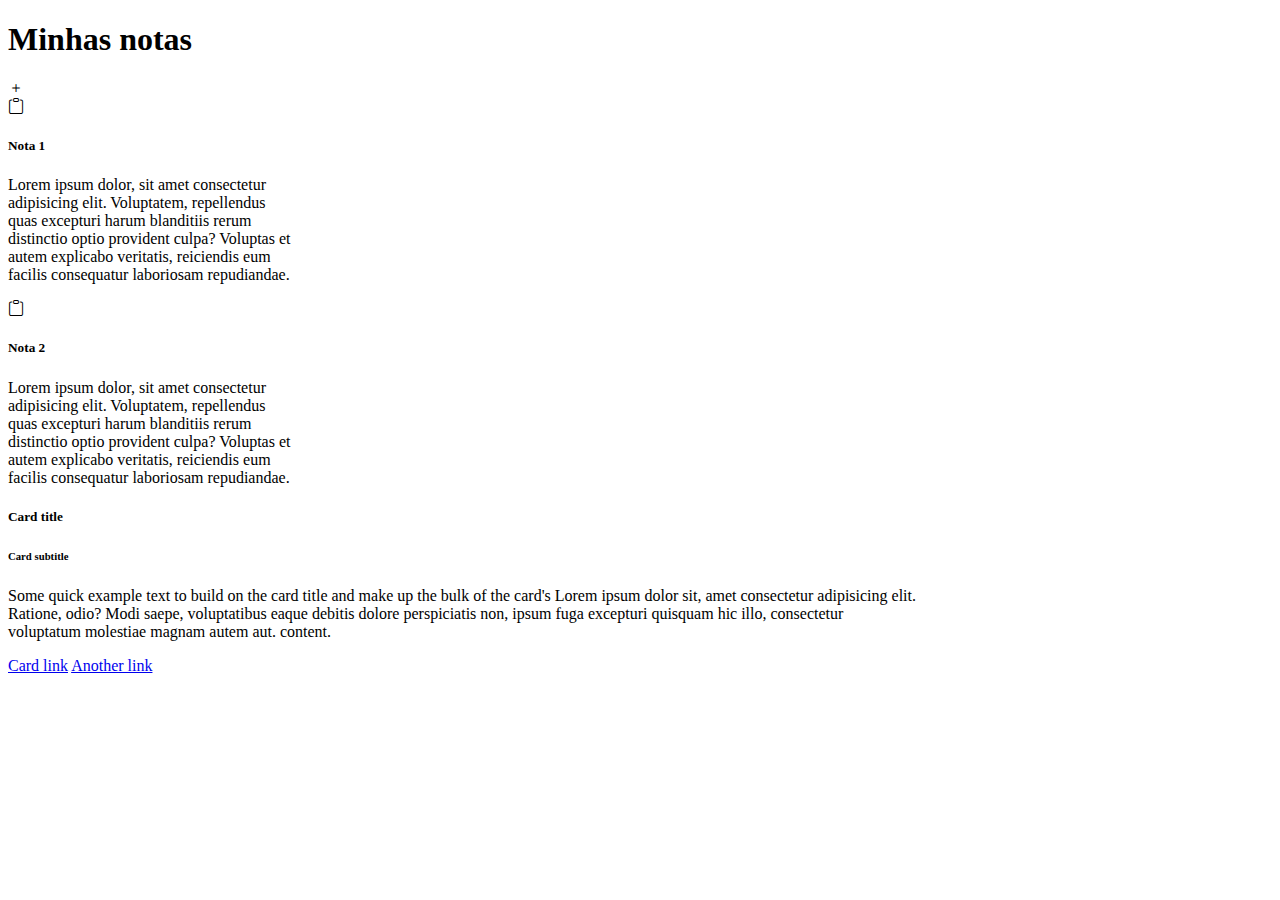
==== Notas/index.html @ 0a35931e "subindo meus projetos" ====
<!doctype html>
<html lang="pt-br">

<head>
    <meta charset="utf-8">
    <meta name="viewport" content="width=device-width, initial-scale=1">
    <title>Bootstrap demo</title>
    <link href="https://cdn.jsdelivr.net/npm/bootstrap@5.3.2/dist/css/bootstrap.min.css" rel="stylesheet"
        integrity="sha384-T3c6CoIi6uLrA9TneNEoa7RxnatzjcDSCmG1MXxSR1GAsXEV/Dwwykc2MPK8M2HN" crossorigin="anonymous">
    <link rel="stylesheet" href="https://cdn.jsdelivr.net/npm/bootstrap-icons@1.11.2/font/bootstrap-icons.min.css">
</head>

<body class="bg-dark" style="">

    <nav class="navbar bg-dark border-bottom border-body text-white p-3" data-bs-theme="dark">
        <h1 class="fs-2">Minhas notas</h1>
        <div class="d-flex gap-5 align-items-center">
            <i role="button" class="bi bi-plus fs-2" data-bs-toggle="modal" data-bs-target="#noteModal"></i>
        </div>
    </nav>
    <div class="container-xxl mt-4">
        <div class="d-flex gap-5 flex-wrap justify-content-md-start  justify-content-center">
            <div role="button" data-bs-theme="dark" class="card mb-3" style="width: 18rem;">
                <i role="button" class="bi bi-clipboard position-absolute top-0 end-0 m-2"></i>
                <div class="card-body" data-bs-toggle="modal" data-bs-target="#noteModal">
                    <h5 class="card-title">Nota 1</h5>
                    <p class="card-text">
                        Lorem ipsum dolor, sit amet consectetur adipisicing elit. Voluptatem, repellendus quas excepturi
                        harum blanditiis rerum distinctio optio provident culpa? Voluptas et autem explicabo veritatis,
                        reiciendis eum facilis consequatur laboriosam repudiandae.
                    </p>
                </div>
            </div>
            <div role="button" data-bs-theme="dark" class="card mb-3" style="width: 18rem;">
                <i role="button" class="bi bi-clipboard position-absolute top-0 end-0 m-2"></i>
                <div class="card-body" data-bs-toggle="modal" data-bs-target="#noteModal">
                    <h5 class="card-title">Nota 2</h5>
                    <p class="card-text">
                        Lorem ipsum dolor, sit amet consectetur adipisicing elit. Voluptatem, repellendus quas excepturi
                        harum blanditiis rerum distinctio optio provident culpa? Voluptas et autem explicabo veritatis,
                        reiciendis eum facilis consequatur laboriosam repudiandae.
                    </p>
                </div>
            </div>
        </div>
    </div>
    <div data-bs-theme="dark" class="modal fade" id="noteModal" tabindex="-1" aria-labelledby="noteTitle"
        style="display: none;" aria-hidden="true">
        <div class="modal-dialog">
            <div class="modal-content text-white">
                <div class="modal-header">
                    <h1 class="modal-title fs-5" id="noteTitle">Salvar nota</h1>
                    <button type="button" class="btn-close" data-bs-dismiss="modal" aria-label="Close"></button>
                </div>
                <div class="modal-body">
                    <form>
                        <div class="mb-3">
                            <label for="note-title" class="form-label">Título da nota</label>
                            <input type="text" class="form-control" id="note-title">
                        </div>
                        <div class="mb-3">
                            <label for="note-content" class="form-label">Digite o conteúdo da nota</label>
                            <textarea style="resize: none; height: 180px;" class="form-control" id="note-content"
                                rows="3"></textarea>
                        </div>
                        <div class="d-flex justify-content-end">
                            <button type="submit" class="btn btn-primary">Salvar nota</button>
                        </div>
                    </form>
                </div>
            </div>
        </div>
    </div>
    <div class="card bg-dark mb-3" style="width: 72%;">
        <div class="card-body">
            <h5 class="card-title text-white">Card title</h5>
            <h6 class="card-subtitle mb-2 text-body-secondary">Card subtitle</h6>
            <p class="card-text text-white justify-content-center mb-3">Some quick example text to build on the card
                title and make up the bulk of the card's
                Lorem ipsum dolor sit, amet consectetur adipisicing elit. Ratione, odio? Modi saepe, voluptatibus eaque
                debitis dolore perspiciatis non, ipsum fuga excepturi quisquam hic illo, consectetur voluptatum
                molestiae magnam autem aut.
                content.</p>
            <a href="#" class="card-link">Card link</a>
            <a href="#" class="card-link">Another link</a>
        </div>
    </div>
    </div>
    <script src="https://cdn.jsdelivr.net/npm/bootstrap@5.3.2/dist/js/bootstrap.bundle.min.js"
        integrity="sha384-C6RzsynM9kWDrMNeT87bh95OGNyZPhcTNXj1NW7RuBCsyN/o0jlpcV8Qyq46cDfL"
        crossorigin="anonymous"></script>
</body>

</html>
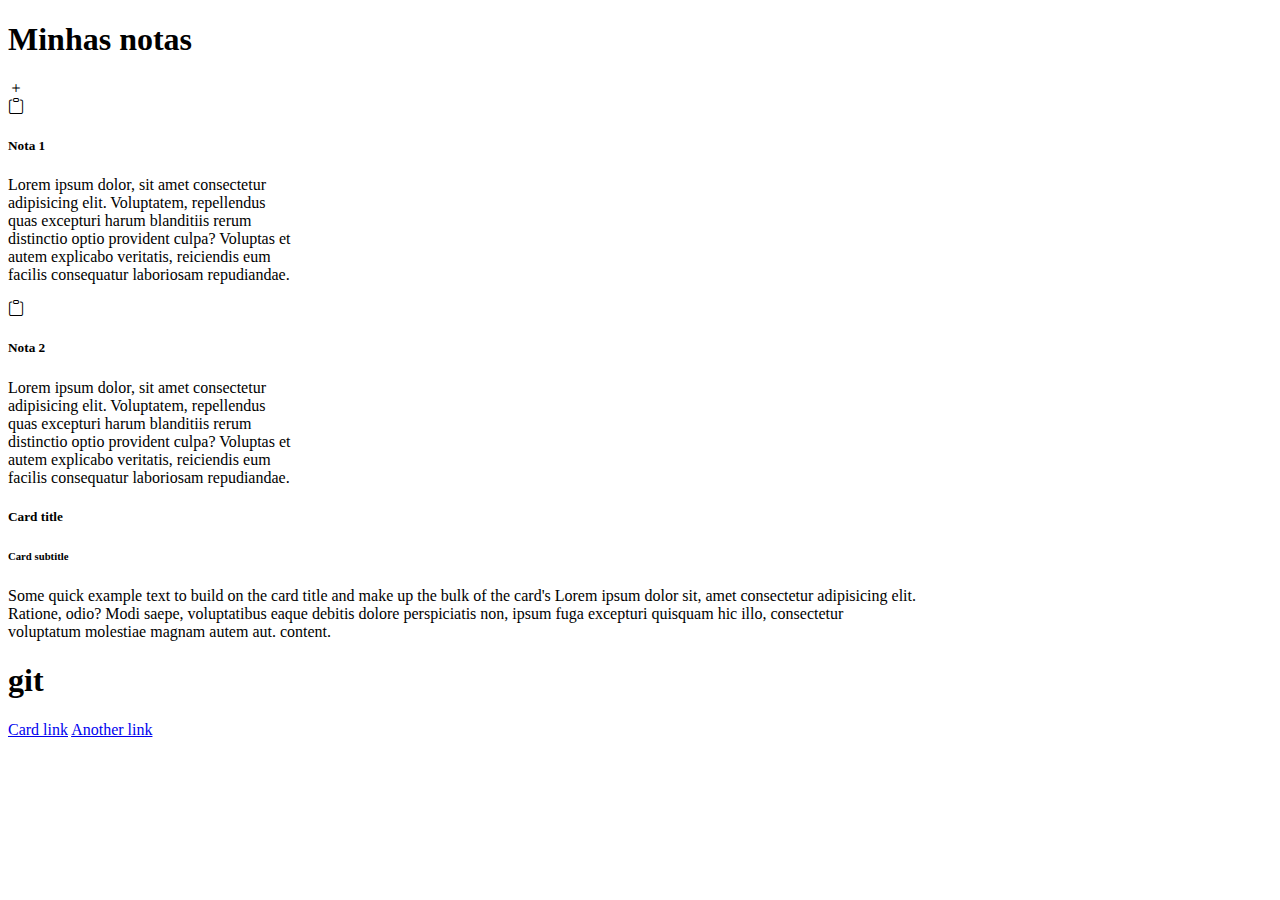
==== commit 730bec87: "teste alterar" ====
--- a/Notas/index.html
+++ b/Notas/index.html
@@ -81,6 +81,7 @@
                 debitis dolore perspiciatis non, ipsum fuga excepturi quisquam hic illo, consectetur voluptatum
                 molestiae magnam autem aut.
                 content.</p>
+                <h1>git</h1>
             <a href="#" class="card-link">Card link</a>
             <a href="#" class="card-link">Another link</a>
         </div>
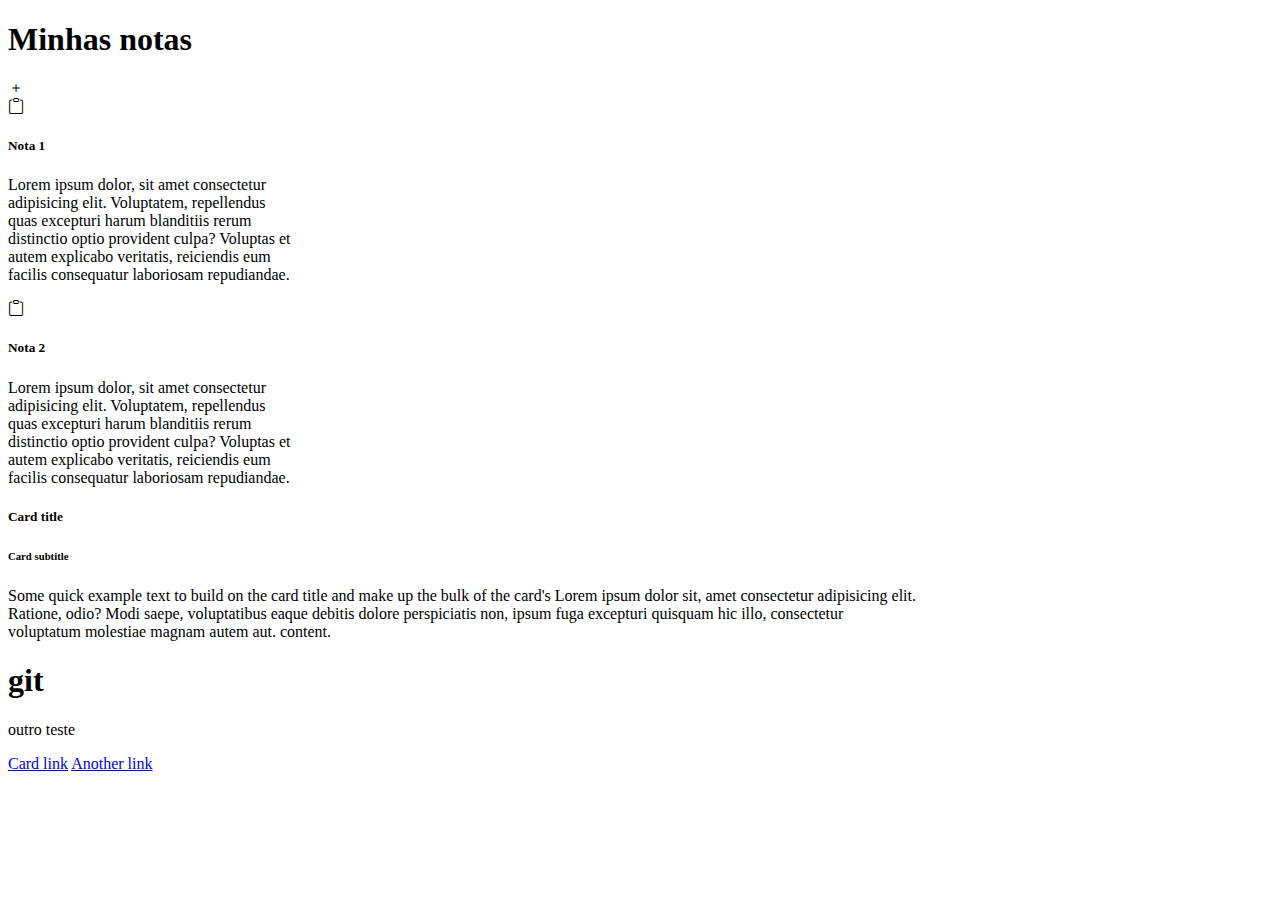
==== commit d689a229: "comentando um novo teste para subir" ====
--- a/Notas/index.html
+++ b/Notas/index.html
@@ -82,6 +82,7 @@
                 molestiae magnam autem aut.
                 content.</p>
                 <h1>git</h1>
+                <p>outro teste</p>
             <a href="#" class="card-link">Card link</a>
             <a href="#" class="card-link">Another link</a>
         </div>
